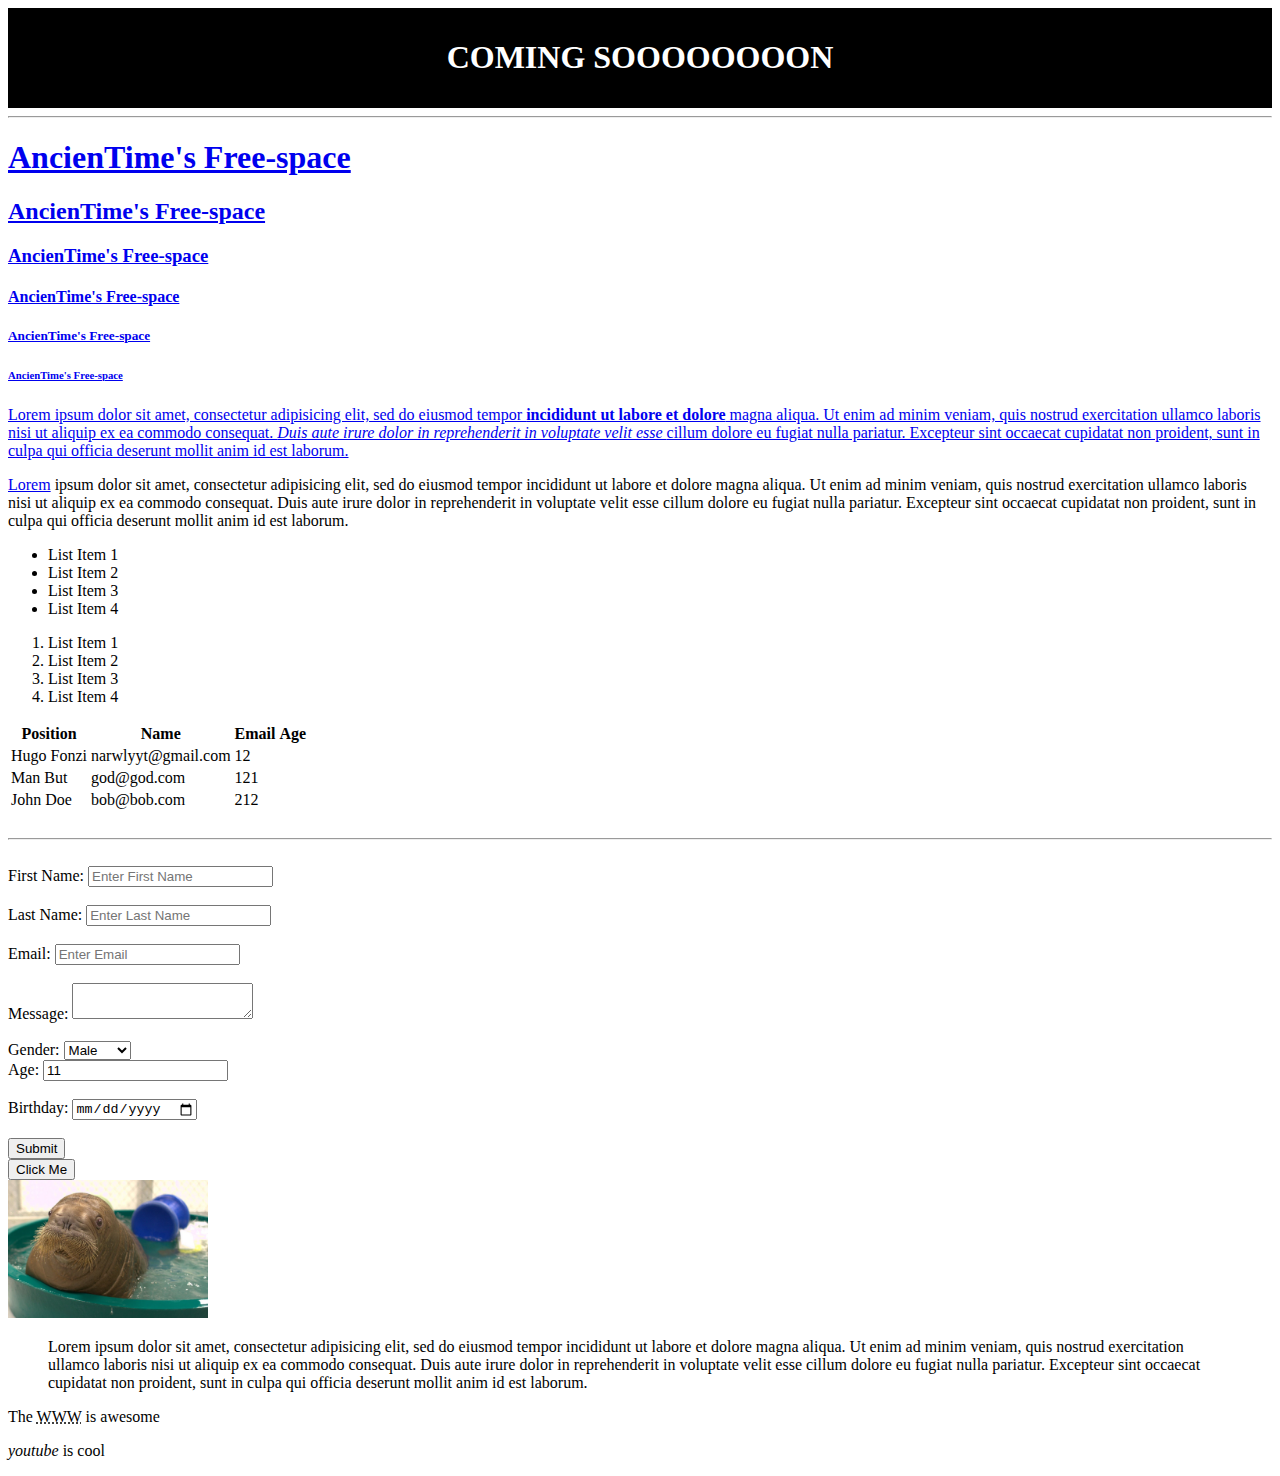
==== index.html @ 60b93d3a "renamed stuff" ====
<!DOCTYPE html>
<html>
<head>
	<title>AncienTimes</title>
		<style type="text/css">
		#Main-Header{
			text-align:center;
			background-color:black;
			color:white;
			padding:10px;
	</style>
</head>
<body>
	<header id="Main-Header">
		<h1>COMING SOOOOOOOON</h1>
	</header>
<a href="news.html"NEWS</a>
<hr>
	<!-- Headings -->
	<h1>AncienTime's Free-space</h1>
	<h2>AncienTime's Free-space</h2>
	<h3>AncienTime's Free-space</h3>
	<h4>AncienTime's Free-space</h4>
	<h5>AncienTime's Free-space</h5>
	<h6>AncienTime's Free-space</h6>
	<!-- Paragraphs -->
	<p>Lorem ipsum dolor sit amet, consectetur adipisicing elit, sed do eiusmod
	tempor <strong>incididunt ut labore et dolore</strong> magna aliqua. Ut enim ad minim veniam,
	quis nostrud exercitation ullamco laboris nisi ut aliquip ex ea commodo
	consequat. <em>Duis aute irure dolor in reprehenderit in voluptate velit esse </em>
	cillum dolore eu fugiat nulla pariatur. Excepteur sint occaecat cupidatat non
	proident, sunt in culpa qui officia deserunt mollit anim id est laborum.</p>
		<p><a href="http://google.com" target="_blank">Lorem</a> ipsum dolor sit amet, consectetur adipisicing elit, sed do eiusmod
		tempor incididunt ut labore et dolore magna aliqua. Ut enim ad minim veniam,
		quis nostrud exercitation ullamco laboris nisi ut aliquip ex ea commodo
		consequat. Duis aute irure dolor in reprehenderit in voluptate velit esse
		cillum dolore eu fugiat nulla pariatur. Excepteur sint occaecat cupidatat non
		proident, sunt in culpa qui officia deserunt mollit anim id est laborum.</p>
<!-- Lists -->
<ul>
	<li>List Item 1</li>
	<li>List Item 2</li>
	<li>List Item 3</li>
	<li>List Item 4</li>
</ul>

<ol>
	<li>List Item 1</li>
	<li>List Item 2</li>
	<li>List Item 3</li>
	<li>List Item 4</li>
</ol>
<!-- Table -->
<table>
	<thead>
		<tr>
			<th>Position</th>
			<th>Name</th>
			<th>Email</th>
			<th>Age</th>
		</tr>
	</thead>
	<tbody>
		<tr>
			<td>Hugo Fonzi</td>
			<td>narwlyyt@gmail.com</td>
			<td>12</td>
		</tr>
		<tr>
			<td>Man But</td>
			<td>god@god.com</td>
			<td>121</td>
		</tr>
		<tr>
			<td>John Doe</td>
			<td>bob@bob.com</td>
			<td>212</td>
		</tr>
	</tbody>
</table>
<br>
<hr>
<br>
		<!-- Forms -->
		
		<form>
			<div>
			<label>First Name:</label>
			<input type="text" name="firstName" placeholder="Enter First Name">
			</div>
			<br>
			<div>
			<label>Last Name:</label>
			<input type="text" name="lastName" placeholder="Enter Last Name">
			</div>
			<br>
			<div>
				<label>Email:</label>
				<input type="email" name="email" placeholder="Enter Email">
			</div>
			<br>
			<div>
				<label>Message:</label>
				<textarea name="message"></textarea>
			</div>
			<br>
			<div>
				<label>Gender:</label>
				<select name="gender">
					<option value="male">Male</option>
					<option value="female">Female</option>
					<option value="other">Other</option>
				</select>
			</div>
			<div>
			<label>Age:</label>
			<input type="number" name="age" value="11">
			</div>
			<br>
			<div>
			<label>Birthday:</label>
			<input type="date" name="birthday">
			</div>
			<br>
			<input type="submit" name="submit" value="Submit">
		</form>

		<!-- Button -->
		<button>Click Me</button>
		<br>
		<!-- Image -->
		<a href=images/WALRUS.jpg>
		<img src="images/WALRUS.jpg" alt="WALRUS LOL" width="200"> 
		</a>
		<!--  Quotations  -->
		<br>
		<blockquote cite="http://youtube.com">
			Lorem ipsum dolor sit amet, consectetur adipisicing elit, sed do eiusmod
			tempor incididunt ut labore et dolore magna aliqua. Ut enim ad minim veniam,
			quis nostrud exercitation ullamco laboris nisi ut aliquip ex ea commodo
			consequat. Duis aute irure dolor in reprehenderit in voluptate velit esse
			cillum dolore eu fugiat nulla pariatur. Excepteur sint occaecat cupidatat non
			proident, sunt in culpa qui officia deserunt mollit anim id est laborum.
		</blockquote>
		<p>The <abbr title="World Wide Web">WWW</abbr> is awesome</p>
		<p> <cite>youtube</cite> is cool</p>
		<!-- Semantic -->
		
</body>
</html>
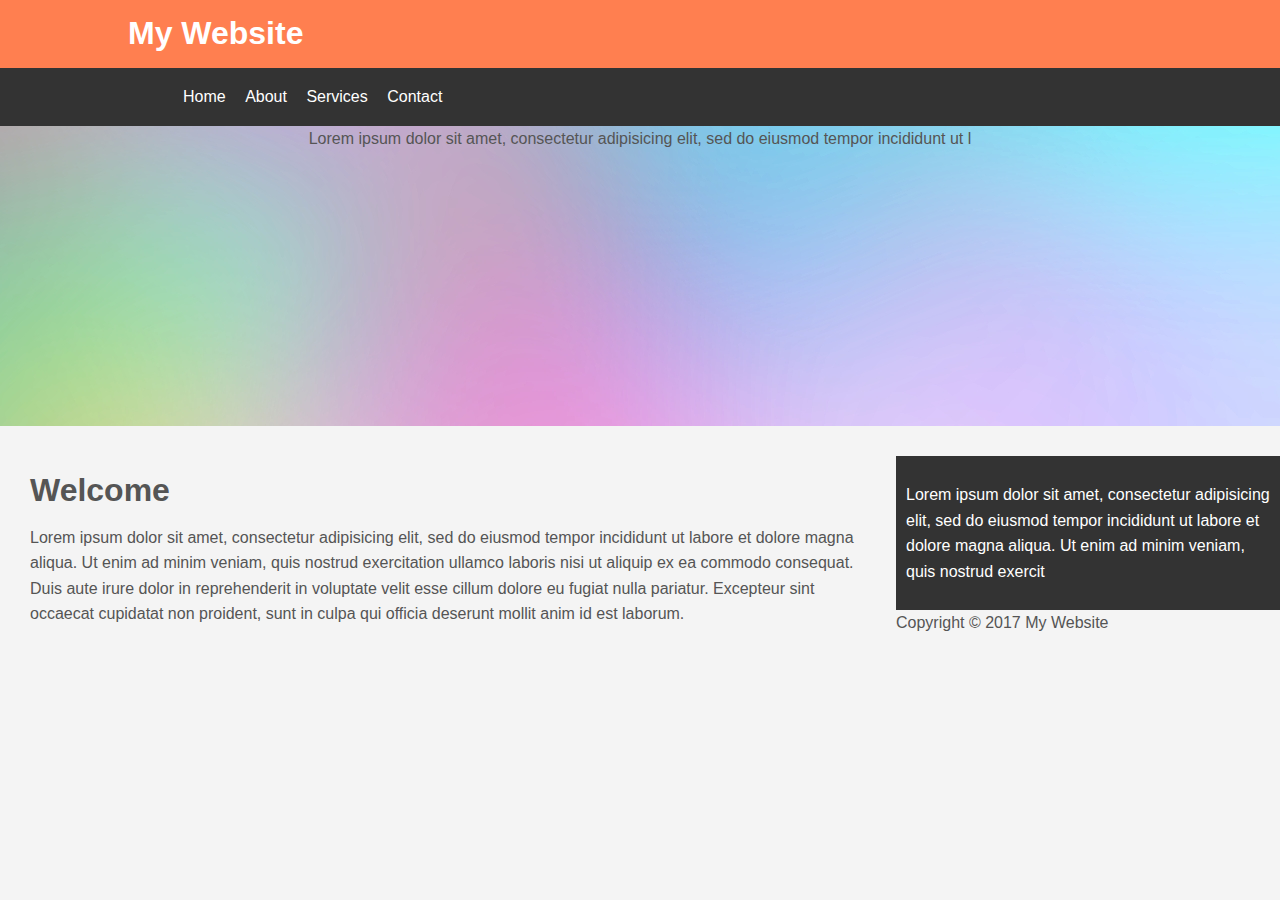
==== commit ac27d5b2: "changing" ====
--- a/index.html
+++ b/index.html
@@ -1,150 +1,54 @@
 <!DOCTYPE html>
 <html>
 <head>
-	<title>AncienTimes</title>
-		<style type="text/css">
-		#Main-Header{
-			text-align:center;
-			background-color:black;
-			color:white;
-			padding:10px;
-	</style>
+	<title></title>
+	<link rel="stylesheet" type="text/css" href="css/style.css">
 </head>
 <body>
-	<header id="Main-Header">
-		<h1>COMING SOOOOOOOON</h1>
+	<header id="main-header">
+		<div class="container">
+		<h1>My Website</h1>
+	</div>
 	</header>
-<a href="news.html"NEWS</a>
-<hr>
-	<!-- Headings -->
-	<h1>AncienTime's Free-space</h1>
-	<h2>AncienTime's Free-space</h2>
-	<h3>AncienTime's Free-space</h3>
-	<h4>AncienTime's Free-space</h4>
-	<h5>AncienTime's Free-space</h5>
-	<h6>AncienTime's Free-space</h6>
-	<!-- Paragraphs -->
-	<p>Lorem ipsum dolor sit amet, consectetur adipisicing elit, sed do eiusmod
-	tempor <strong>incididunt ut labore et dolore</strong> magna aliqua. Ut enim ad minim veniam,
-	quis nostrud exercitation ullamco laboris nisi ut aliquip ex ea commodo
-	consequat. <em>Duis aute irure dolor in reprehenderit in voluptate velit esse </em>
-	cillum dolore eu fugiat nulla pariatur. Excepteur sint occaecat cupidatat non
-	proident, sunt in culpa qui officia deserunt mollit anim id est laborum.</p>
-		<p><a href="http://google.com" target="_blank">Lorem</a> ipsum dolor sit amet, consectetur adipisicing elit, sed do eiusmod
+
+
+	<nav id="navbar">
+		<div class="container">
+		<ul>
+			<li><a href="#"></a>Home</li>
+			<li><a href="#"></a>About</li>
+			<li><a href="#"></a>Services</li>
+			<li><a href="#"></a>Contact</li>
+		</ul>
+			</div>
+	</nav>
+
+
+	<section id="showcase">
+		<div class="container">Lorem ipsum dolor sit amet, consectetur adipisicing elit, sed do eiusmod
+		tempor incididunt ut l</div>
+	</section>
+<divn class="container">
+	<section id="main">
+		<h1>Welcome</h1>
+		<p>Lorem ipsum dolor sit amet, consectetur adipisicing elit, sed do eiusmod
 		tempor incididunt ut labore et dolore magna aliqua. Ut enim ad minim veniam,
 		quis nostrud exercitation ullamco laboris nisi ut aliquip ex ea commodo
 		consequat. Duis aute irure dolor in reprehenderit in voluptate velit esse
 		cillum dolore eu fugiat nulla pariatur. Excepteur sint occaecat cupidatat non
 		proident, sunt in culpa qui officia deserunt mollit anim id est laborum.</p>
-<!-- Lists -->
-<ul>
-	<li>List Item 1</li>
-	<li>List Item 2</li>
-	<li>List Item 3</li>
-	<li>List Item 4</li>
-</ul>
+		
+	</section>
+	<aside id="sidebar">
+		<p>Lorem ipsum dolor sit amet, consectetur adipisicing elit, sed do eiusmod
+		tempor incididunt ut labore et dolore magna aliqua. Ut enim ad minim veniam,
+		quis nostrud exercit</p>
+		
+	</aside>
+</div>
 
-<ol>
-	<li>List Item 1</li>
-	<li>List Item 2</li>
-	<li>List Item 3</li>
-	<li>List Item 4</li>
-</ol>
-<!-- Table -->
-<table>
-	<thead>
-		<tr>
-			<th>Position</th>
-			<th>Name</th>
-			<th>Email</th>
-			<th>Age</th>
-		</tr>
-	</thead>
-	<tbody>
-		<tr>
-			<td>Hugo Fonzi</td>
-			<td>narwlyyt@gmail.com</td>
-			<td>12</td>
-		</tr>
-		<tr>
-			<td>Man But</td>
-			<td>god@god.com</td>
-			<td>121</td>
-		</tr>
-		<tr>
-			<td>John Doe</td>
-			<td>bob@bob.com</td>
-			<td>212</td>
-		</tr>
-	</tbody>
-</table>
-<br>
-<hr>
-<br>
-		<!-- Forms -->
-		
-		<form>
-			<div>
-			<label>First Name:</label>
-			<input type="text" name="firstName" placeholder="Enter First Name">
-			</div>
-			<br>
-			<div>
-			<label>Last Name:</label>
-			<input type="text" name="lastName" placeholder="Enter Last Name">
-			</div>
-			<br>
-			<div>
-				<label>Email:</label>
-				<input type="email" name="email" placeholder="Enter Email">
-			</div>
-			<br>
-			<div>
-				<label>Message:</label>
-				<textarea name="message"></textarea>
-			</div>
-			<br>
-			<div>
-				<label>Gender:</label>
-				<select name="gender">
-					<option value="male">Male</option>
-					<option value="female">Female</option>
-					<option value="other">Other</option>
-				</select>
-			</div>
-			<div>
-			<label>Age:</label>
-			<input type="number" name="age" value="11">
-			</div>
-			<br>
-			<div>
-			<label>Birthday:</label>
-			<input type="date" name="birthday">
-			</div>
-			<br>
-			<input type="submit" name="submit" value="Submit">
-		</form>
-
-		<!-- Button -->
-		<button>Click Me</button>
-		<br>
-		<!-- Image -->
-		<a href=images/WALRUS.jpg>
-		<img src="images/WALRUS.jpg" alt="WALRUS LOL" width="200"> 
-		</a>
-		<!--  Quotations  -->
-		<br>
-		<blockquote cite="http://youtube.com">
-			Lorem ipsum dolor sit amet, consectetur adipisicing elit, sed do eiusmod
-			tempor incididunt ut labore et dolore magna aliqua. Ut enim ad minim veniam,
-			quis nostrud exercitation ullamco laboris nisi ut aliquip ex ea commodo
-			consequat. Duis aute irure dolor in reprehenderit in voluptate velit esse
-			cillum dolore eu fugiat nulla pariatur. Excepteur sint occaecat cupidatat non
-			proident, sunt in culpa qui officia deserunt mollit anim id est laborum.
-		</blockquote>
-		<p>The <abbr title="World Wide Web">WWW</abbr> is awesome</p>
-		<p> <cite>youtube</cite> is cool</p>
-		<!-- Semantic -->
-		
+<footer id="main-foot">
+	<p>Copyright &copy; 2017 My Website</p>
+</footer>
 </body>
-</html>
+</html>--- a/css/style.css
+++ b/css/style.css
@@ -0,0 +1,81 @@
+body{
+	background-color:#F4F4F4;
+	color:#555;
+	font-family:Arial;
+	font-size: 16px;
+	line-height: 1.6em;
+	margin:0;
+}
+.container{
+	width:80%;
+	margin:auto;
+	overflow: hidden;
+}
+#main-header{
+	background-color: coral;
+	color:#fff;
+}
+
+#navbar{
+	background-color: #333;
+	color: #fff;
+}
+#nav-bar ul{
+	padding:0;
+	list-style: none;
+}
+
+#navbar li{
+	display:inline;
+}
+
+#navbar a{
+	color:#fff;
+text-decoration: none;
+font-size:18px;
+padding-right:15px;
+}
+	#showcase{
+		background-image: url('../images/what.png');
+		background-position: center right;
+		min-height:300px;
+		margin-bottom: 30px;
+		text-align:center;
+	}
+
+#showcase h1{
+	color:#fff;
+	font-size:50px;
+	line-height:1.6em;
+	padding-top:30px;
+}
+
+#main{
+	float:left;
+	width:70%;
+	padding: 0 30px;
+	box-sizing: border-box;
+}
+#sidebar{
+	float:right;
+	width:30%;
+	background:#333;
+	color:#fff;
+	padding: 10px;
+	box-sizing: border-box;
+}
+
+#main-footer{
+	background:#333;
+	color:#fff;
+	text-align: center;
+	padding:20px;
+	margin-top:40px;
+}
+
+@media(max-width:600px){
+	#main{
+		width:100%;
+		float:none;
+	}
+}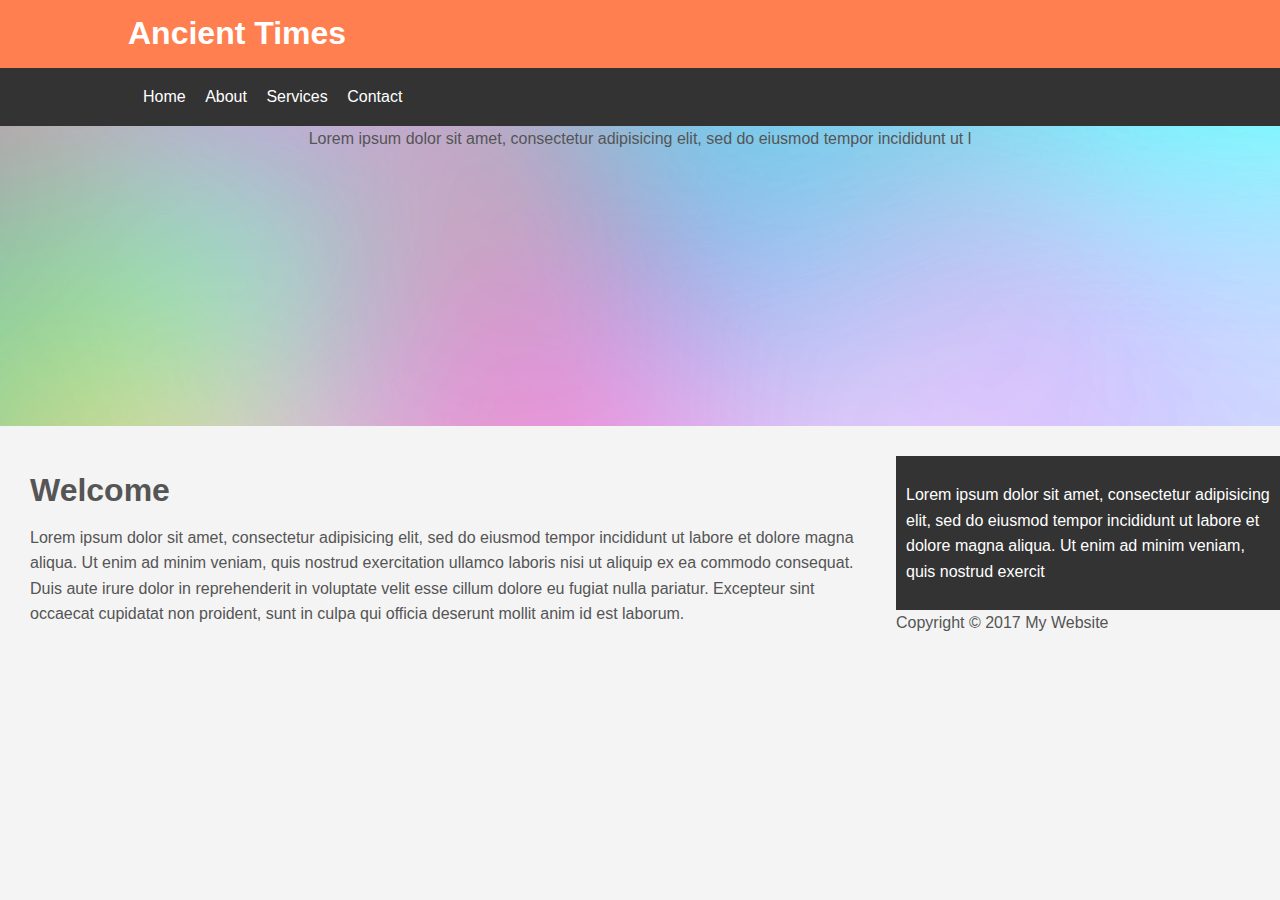
==== commit b39c9cd5: "Update index.html" ====
--- a/index.html
+++ b/index.html
@@ -1,13 +1,13 @@
 <!DOCTYPE html>
 <html>
 <head>
-	<title></title>
+	<title>AncienTimes</title>
 	<link rel="stylesheet" type="text/css" href="css/style.css">
 </head>
 <body>
 	<header id="main-header">
 		<div class="container">
-		<h1>My Website</h1>
+		<h1>Ancient Times</h1>
 	</div>
 	</header>
 
@@ -51,4 +51,4 @@
 	<p>Copyright &copy; 2017 My Website</p>
 </footer>
 </body>
-</html>+</html>
--- a/css/style.css
+++ b/css/style.css
@@ -20,7 +20,7 @@
 	background-color: #333;
 	color: #fff;
 }
-#nav-bar ul{
+#navbar ul{
 	padding:0;
 	list-style: none;
 }
@@ -78,4 +78,4 @@
 		width:100%;
 		float:none;
 	}
-}+}
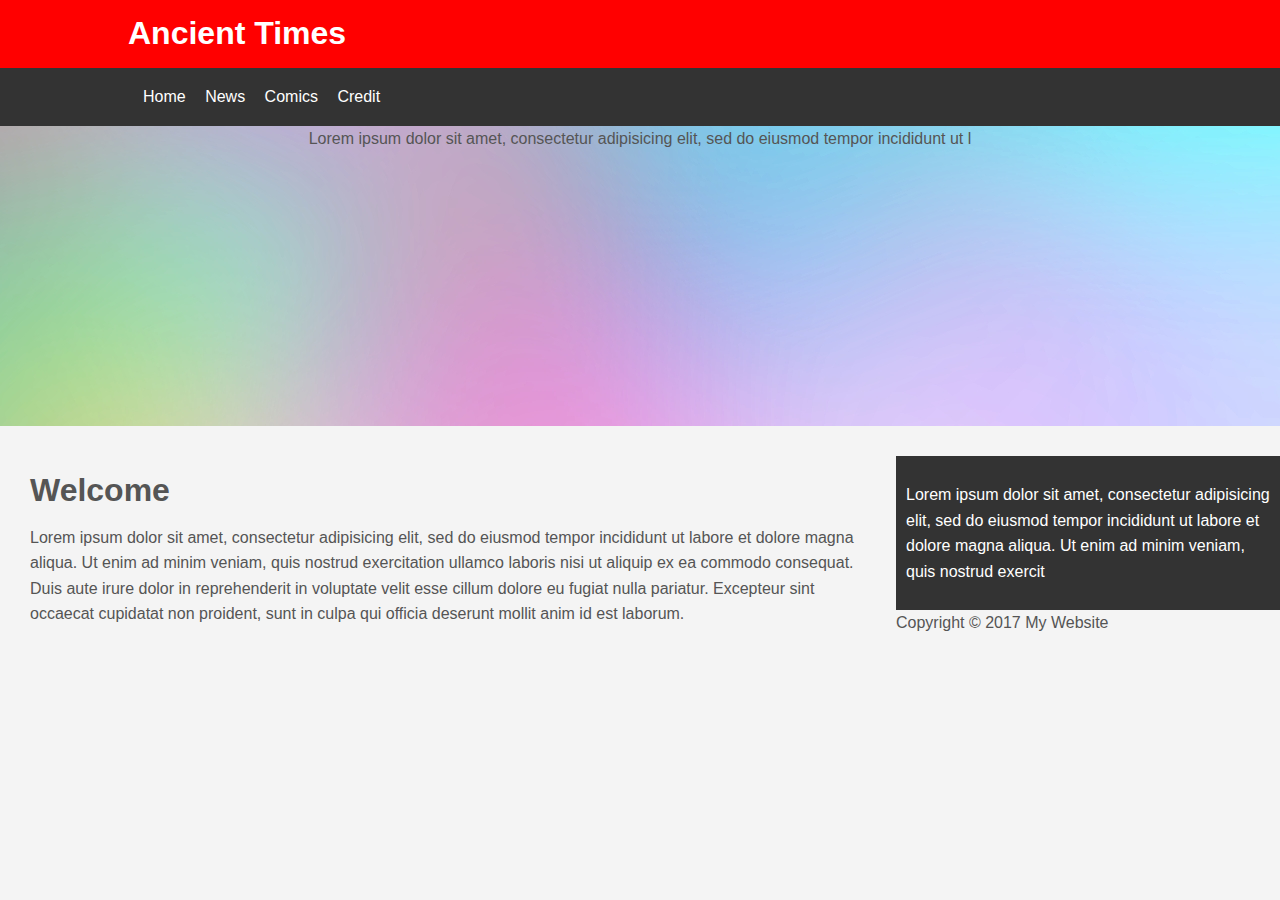
==== commit 54ea5036: "fixed navbar" ====
--- a/index.html
+++ b/index.html
@@ -15,10 +15,10 @@
 	<nav id="navbar">
 		<div class="container">
 		<ul>
-			<li><a href="#"></a>Home</li>
-			<li><a href="#"></a>About</li>
-			<li><a href="#"></a>Services</li>
-			<li><a href="#"></a>Contact</li>
+			<li><a href="index.html"></a>Home</li>
+			<li><a href="news.html"></a>News</li>
+			<li><a href="comics.html"></a>Comics</li>
+			<li><a href="credit.html"></a>Credit</li>
 		</ul>
 			</div>
 	</nav>
--- a/css/style.css
+++ b/css/style.css
@@ -12,7 +12,7 @@
 	overflow: hidden;
 }
 #main-header{
-	background-color: coral;
+	background-color: #FF0000;
 	color:#fff;
 }
 
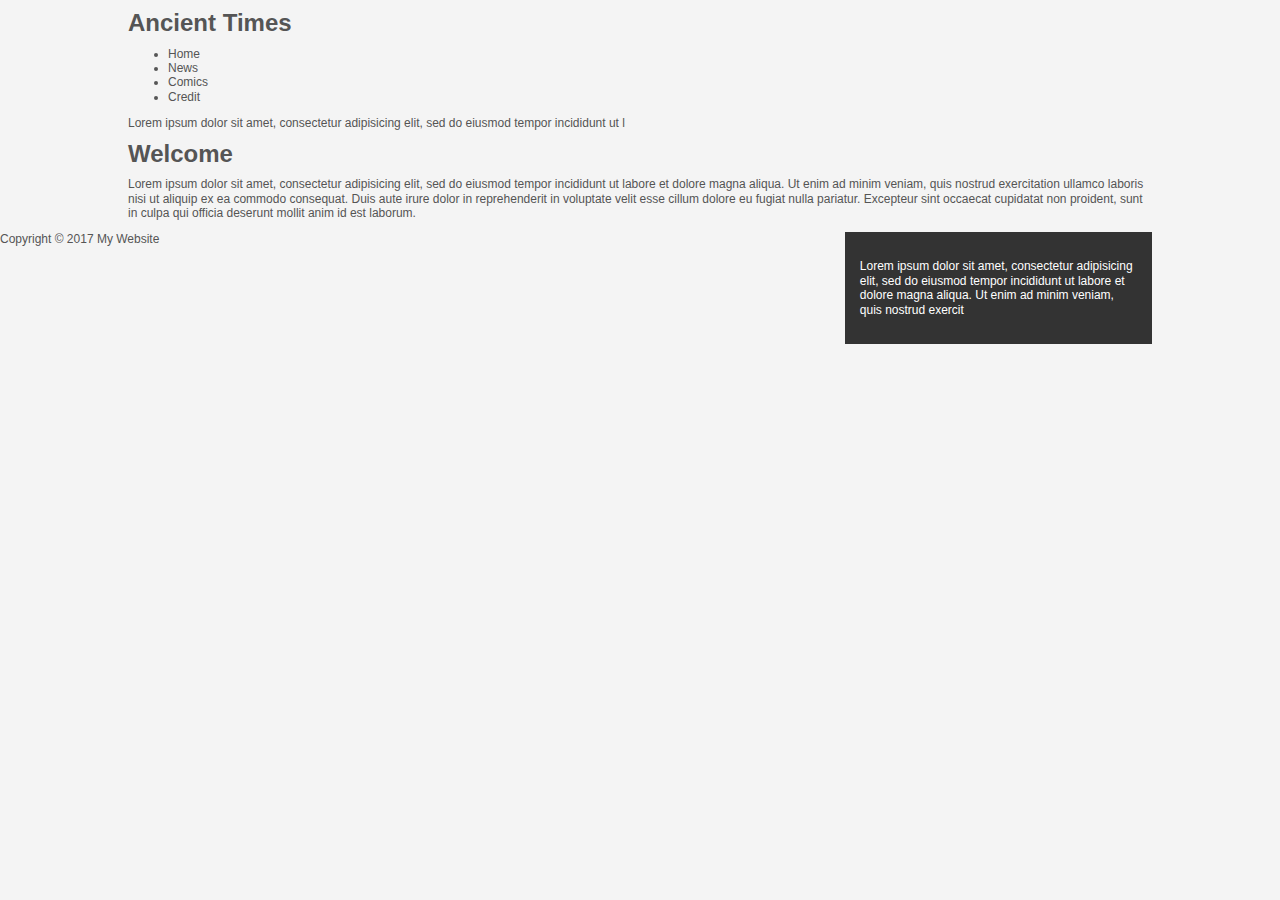
==== commit c326ac9d: "fixed div" ====
--- a/index.html
+++ b/index.html
@@ -15,10 +15,10 @@
 	<nav id="navbar">
 		<div class="container">
 		<ul>
-			<li><a href="index.html"></a>Home</li>
-			<li><a href="news.html"></a>News</li>
-			<li><a href="comics.html"></a>Comics</li>
-			<li><a href="credit.html"></a>Credit</li>
+			<li><a href="#"></a>Home</li>
+			<li><a href="#"></a>News</li>
+			<li><a href="#l"></a>Comics</li>
+			<li><a href="#"></a>Credit</li>
 		</ul>
 			</div>
 	</nav>
@@ -28,7 +28,7 @@
 		<div class="container">Lorem ipsum dolor sit amet, consectetur adipisicing elit, sed do eiusmod
 		tempor incididunt ut l</div>
 	</section>
-<divn class="container">
+<div class="container">
 	<section id="main">
 		<h1>Welcome</h1>
 		<p>Lorem ipsum dolor sit amet, consectetur adipisicing elit, sed do eiusmod
--- a/css/style.css
+++ b/css/style.css
@@ -1,81 +1,215 @@
-body{
-	background-color:#F4F4F4;
-	color:#555;
-	font-family:Arial;
-	font-size: 16px;
-	line-height: 1.6em;
-	margin:0;
-}
+body {
+	background-color:#f4f4f4;
+	color: #555555;
+
+	font-family: Arial, Helvetica, sans-serif;
+	font-size: 12px;
+	font-weight: normal;
+/* same as above */
+	font: normal Arial, Helvetica, sans-serif;
+ 
+ line-height: 1.2em;
+ margin: 0;
+}
+
+a{
+	text-decoration: none;
+	color: #000;
+}
+
+a:hover{
+	color:red;
+}
+
+a:active{
+	color:green;
+}
+
+a:visited{
+
+}
+
 .container{
 	width:80%;
 	margin:auto;
-	overflow: hidden;
-}
-#main-header{
-	background-color: #FF0000;
+}
+
+.button{
+	background-color:#333;
 	color:#fff;
-}
-
-#navbar{
-	background-color: #333;
-	color: #fff;
-}
-#navbar ul{
+	padding:10px 15px;
+	border:none;
+}
+
+.button:hover{
+	background: red
+	color:white;
+}
+
+
+.clr{
+	clear:both;
+}
+
+
+
+.box-1{
+	background-color:#333 ;
+	color:#fff;
+
+	border-right: 2px red solid;
+	border-left: 2px red solid;
+	border-top: 2px red solid;
+	border-bottom: 2px red solid;
+	/* same as above */
+	border: 2px red solid;
+	border-width: 3px;
+	border-bottom-width: 4px;
+	border-top-style:dotted;
+
+
+	border: 5px red solid;
+
+	padding-top: 20px;
+	padding-bottom: 20px;
+	padding-right: 20px;
+	padding-left: 20px;
+
+	/*same*/
+	padding:20px;
+
+	margin-top: 20px;
+	margin: 20px 0;
+}
+
+.box-1 h1{
+	font-family: Tahoma ;
+	font-weight: 800;
+	font-style: italic;
+	text-decoration: underline;
+	text-transform: uppercase;
+	letter-spacing: 0.2em;
+	word-spacing: 1em;
+}
+.box-2 {
+	border:3px dotted #ccc;
+	padding:20px;
+	margin:20px 0;
+}
+
+.categories{
+	border:1px #ccc solid;
+	padding:10px;
+	border-radius:15px;
+}
+
+.categories hr{
+	text-align: center;
+}
+
+.categories ul {
 	padding:0;
+	list-style:square;
 	list-style: none;
 }
 
-#navbar li{
-	display:inline;
-}
-
-#navbar a{
-	color:#fff;
-text-decoration: none;
-font-size:18px;
-padding-right:15px;
-}
-	#showcase{
-		background-image: url('../images/what.png');
-		background-position: center right;
-		min-height:300px;
-		margin-bottom: 30px;
-		text-align:center;
-	}
-
-#showcase h1{
-	color:#fff;
-	font-size:50px;
-	line-height:1.6em;
-	padding-top:30px;
-}
-
-#main{
+.categories li{
+	padding-bottom:6px;
+	border-bottom:dotted 1px #333;
+	list-style-image: url('../images/check.png')
+}
+.my-form{
+	padding: 20px;
+}
+
+.my-form .form-group{
+	padding-bottom: 15px;
+}
+
+.my-form label{
+	display: block;
+}
+
+.my-form input[type="text"], .my-form textarea{
+	padding:8px;
+	width:100%;
+}
+
+.block{
+	float:left;
+	width:33.3%;
+	border:1px solid #ccc;
+	padding:10px;
+	box-sizing:border-box;
+}
+
+#main-block{
 	float:left;
 	width:70%;
-	padding: 0 30px;
-	box-sizing: border-box;
-}
+	padding:15px;
+		box-sizing: border-box;
+}
+
 #sidebar{
 	float:right;
 	width:30%;
-	background:#333;
-	color:#fff;
-	padding: 10px;
+	background-color:#333;
+	color:#fff; 
+	padding:15px;
 	box-sizing: border-box;
 }
 
-#main-footer{
-	background:#333;
-	color:#fff;
-	text-align: center;
-	padding:20px;
-	margin-top:40px;
-}
-
-@media(max-width:600px){
-	#main{
-		width:100%;
-		float:none;
-	}
-}
+.p-box{
+	width:800px;
+	height:500px;
+	border:1px solid #000;
+	margin-top:30px;
+	position: relative;
+	background-image:url('../images/gpimage.jpg');
+	background-repeat: no-repeat;
+	background-position:100px 200px;
+	background-position: center center;
+}
+
+
+.p-box h1 {
+	position: absolute;
+	top:100px;
+	left:200px;
+}
+
+
+.p-box h2{
+	position: absolute;
+	bottom: 40px;
+	right:100px;
+}
+
+
+.fix-me{
+	position: fixed;
+	top:400px;
+}
+
+
+.my-list li:first-child{
+	background: red;
+}
+
+.my-list li:last-child{
+	background: blue;
+}
+
+.my-list li:nth-child(5){
+	background:yellow;
+}
+
+.my-list li:nth-child(even){
+	background:grey;
+}
+
+
+
+
+
+
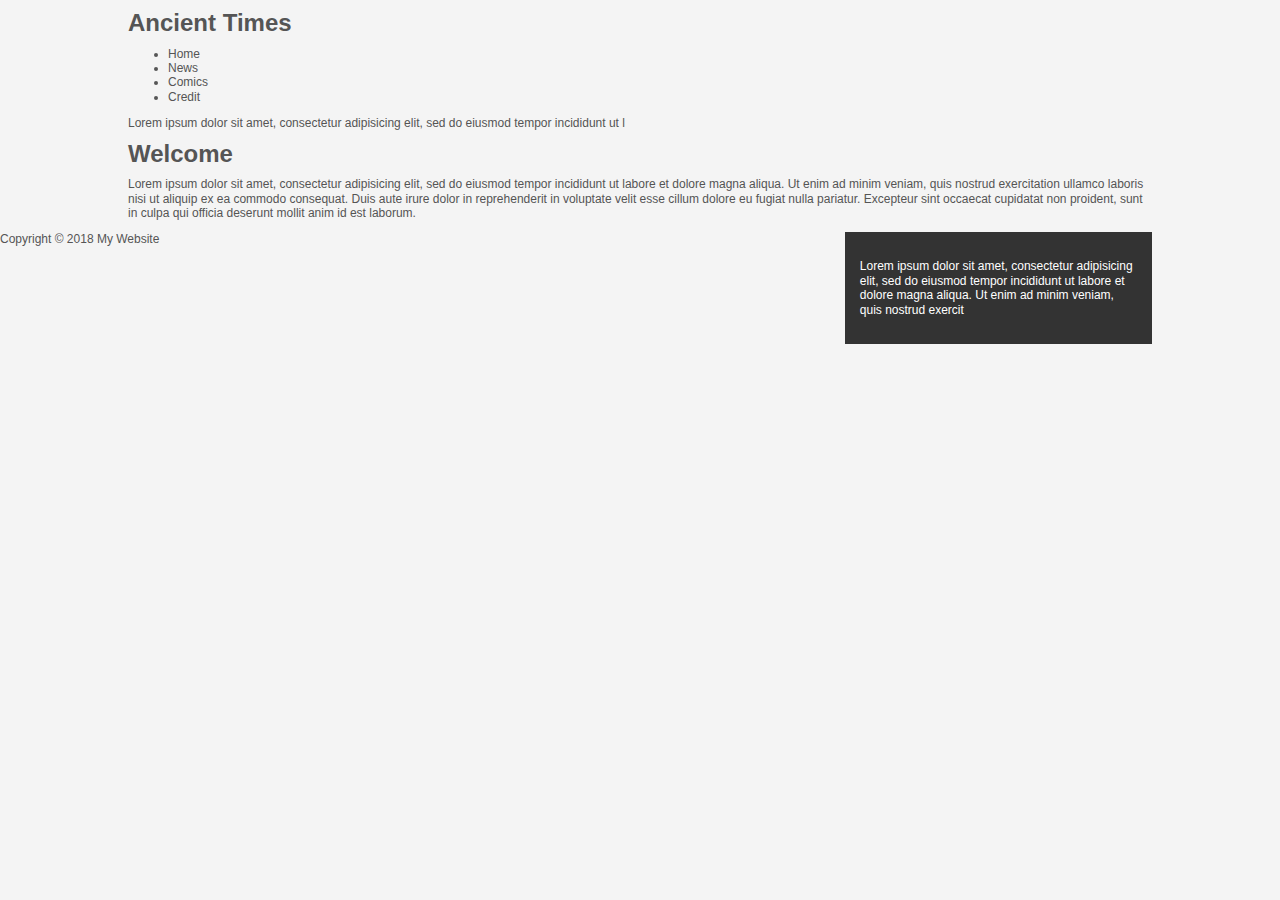
==== commit 1db7a17b: "Update index.html" ====
--- a/index.html
+++ b/index.html
@@ -48,7 +48,7 @@
 </div>
 
 <footer id="main-foot">
-	<p>Copyright &copy; 2017 My Website</p>
+	<p>Copyright &copy; 2018 My Website</p>
 </footer>
 </body>
 </html>
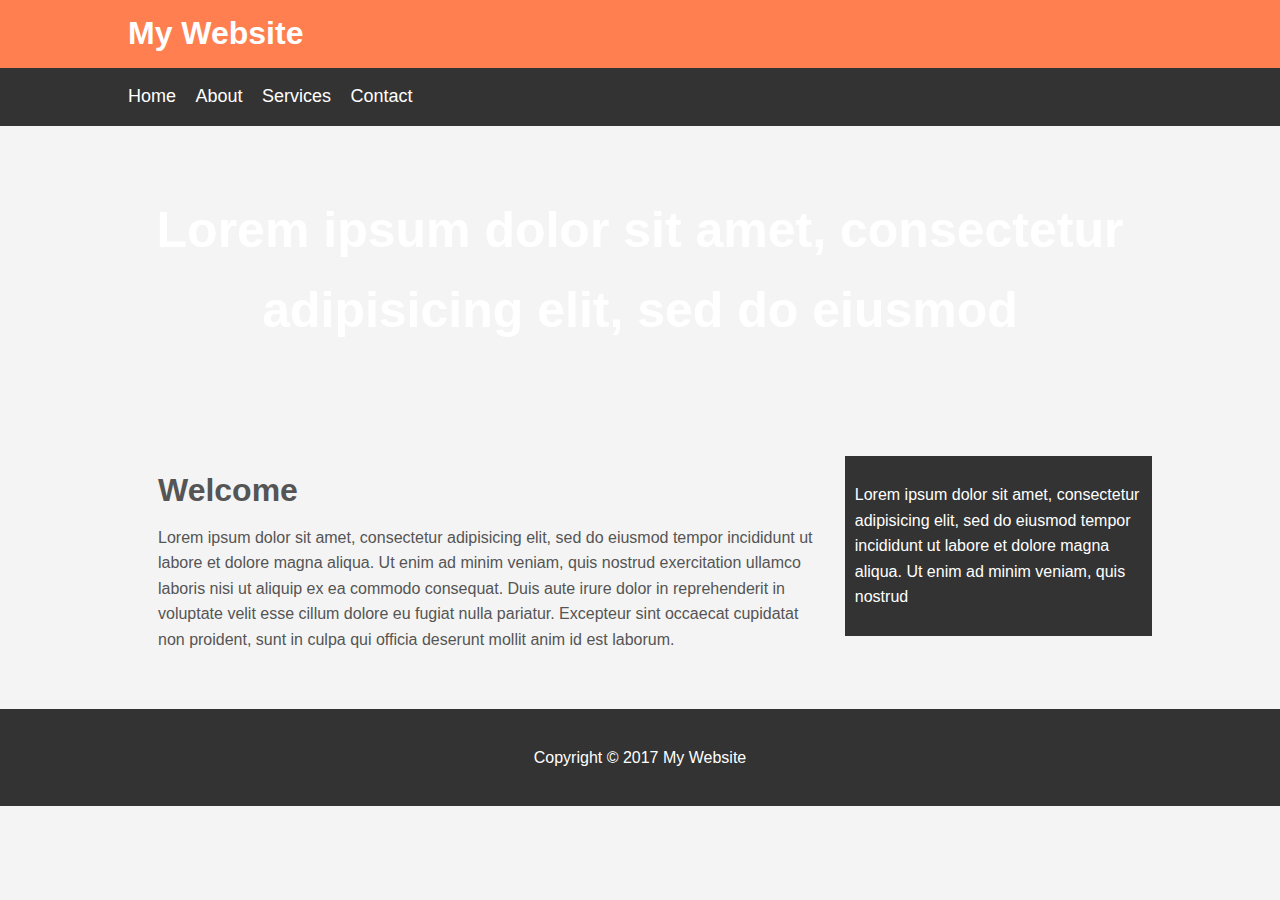
==== commit f93629e1: "Add files via upload" ====
--- a/index.html
+++ b/index.html
@@ -1,54 +1,53 @@
 <!DOCTYPE html>
 <html>
 <head>
-	<title>AncienTimes</title>
+	<title>My Website</title>
 	<link rel="stylesheet" type="text/css" href="css/style.css">
 </head>
 <body>
 	<header id="main-header">
 		<div class="container">
-		<h1>Ancient Times</h1>
-	</div>
+			<h1>My Website</h1>
+		</div>
 	</header>
-
 
 	<nav id="navbar">
 		<div class="container">
-		<ul>
-			<li><a href="#"></a>Home</li>
-			<li><a href="#"></a>News</li>
-			<li><a href="#l"></a>Comics</li>
-			<li><a href="#"></a>Credit</li>
-		</ul>
-			</div>
+			<ul>
+				<li><a href="#">Home</a></li>
+				<li><a href="#">About</a></li>
+				<li><a href="#">Services</a></li>
+				<li><a href="#">Contact</a></li>
+			</ul>
+		</div>
 	</nav>
 
+	<section id="showcase">
+		<div class="container">
+			<h1>Lorem ipsum dolor sit amet, consectetur adipisicing elit, sed do eiusmod
+			</h1>
+		</div>
+	</section>
 
-	<section id="showcase">
-		<div class="container">Lorem ipsum dolor sit amet, consectetur adipisicing elit, sed do eiusmod
-		tempor incididunt ut l</div>
-	</section>
-<div class="container">
-	<section id="main">
-		<h1>Welcome</h1>
-		<p>Lorem ipsum dolor sit amet, consectetur adipisicing elit, sed do eiusmod
-		tempor incididunt ut labore et dolore magna aliqua. Ut enim ad minim veniam,
-		quis nostrud exercitation ullamco laboris nisi ut aliquip ex ea commodo
-		consequat. Duis aute irure dolor in reprehenderit in voluptate velit esse
-		cillum dolore eu fugiat nulla pariatur. Excepteur sint occaecat cupidatat non
-		proident, sunt in culpa qui officia deserunt mollit anim id est laborum.</p>
-		
-	</section>
-	<aside id="sidebar">
-		<p>Lorem ipsum dolor sit amet, consectetur adipisicing elit, sed do eiusmod
-		tempor incididunt ut labore et dolore magna aliqua. Ut enim ad minim veniam,
-		quis nostrud exercit</p>
-		
-	</aside>
-</div>
+	<div class="container">
+		<section id="main">
+			<h1>Welcome</h1>
+			<p>Lorem ipsum dolor sit amet, consectetur adipisicing elit, sed do eiusmod
+			tempor incididunt ut labore et dolore magna aliqua. Ut enim ad minim veniam,
+			quis nostrud exercitation ullamco laboris nisi ut aliquip ex ea commodo
+			consequat. Duis aute irure dolor in reprehenderit in voluptate velit esse
+			cillum dolore eu fugiat nulla pariatur. Excepteur sint occaecat cupidatat non
+			proident, sunt in culpa qui officia deserunt mollit anim id est laborum.</p>
+		</section>
+		<aside id="sidebar">
+			<p>Lorem ipsum dolor sit amet, consectetur adipisicing elit, sed do eiusmod
+			tempor incididunt ut labore et dolore magna aliqua. Ut enim ad minim veniam,
+			quis nostrud </p>
+		</aside>
+	</div>
 
-<footer id="main-foot">
-	<p>Copyright &copy; 2018 My Website</p>
-</footer>
+	<footer id="main-footer">
+		<p>Copyright &copy; 2017 My Website</p>
+	</footer>
 </body>
-</html>
+</html>--- a/css/style.css
+++ b/css/style.css
@@ -1,215 +1,91 @@
-body {
+body{
 	background-color:#f4f4f4;
-	color: #555555;
-
-	font-family: Arial, Helvetica, sans-serif;
-	font-size: 12px;
-	font-weight: normal;
-/* same as above */
-	font: normal Arial, Helvetica, sans-serif;
- 
- line-height: 1.2em;
- margin: 0;
-}
-
-a{
-	text-decoration: none;
-	color: #000;
-}
-
-a:hover{
-	color:red;
-}
-
-a:active{
-	color:green;
-}
-
-a:visited{
-
+	color:#555;
+	font-family:Arial, Helvetica, sans-serif;
+	font-size:16px;
+	line-height:1.6em;
+	margin:0;
 }
 
 .container{
 	width:80%;
 	margin:auto;
+	overflow:hidden;
 }
 
-.button{
+#main-header{
+	background-color:coral;
+	color:#fff;
+}
+
+#navbar{
 	background-color:#333;
 	color:#fff;
-	padding:10px 15px;
-	border:none;
 }
 
-.button:hover{
-	background: red
-	color:white;
+#navbar ul{
+	padding:0;
+	list-style: none;
 }
 
-
-.clr{
-	clear:both;
+#navbar li{
+	display:inline;
 }
 
-
-
-.box-1{
-	background-color:#333 ;
+#navbar a{
 	color:#fff;
-
-	border-right: 2px red solid;
-	border-left: 2px red solid;
-	border-top: 2px red solid;
-	border-bottom: 2px red solid;
-	/* same as above */
-	border: 2px red solid;
-	border-width: 3px;
-	border-bottom-width: 4px;
-	border-top-style:dotted;
-
-
-	border: 5px red solid;
-
-	padding-top: 20px;
-	padding-bottom: 20px;
-	padding-right: 20px;
-	padding-left: 20px;
-
-	/*same*/
-	padding:20px;
-
-	margin-top: 20px;
-	margin: 20px 0;
+	text-decoration: none;
+	font-size:18px;
+	padding-right:15px;
 }
 
-.box-1 h1{
-	font-family: Tahoma ;
-	font-weight: 800;
-	font-style: italic;
-	text-decoration: underline;
-	text-transform: uppercase;
-	letter-spacing: 0.2em;
-	word-spacing: 1em;
-}
-.box-2 {
-	border:3px dotted #ccc;
-	padding:20px;
-	margin:20px 0;
-}
-
-.categories{
-	border:1px #ccc solid;
-	padding:10px;
-	border-radius:15px;
-}
-
-.categories hr{
+#showcase{
+	background-image:url('../images/showcase.jpg');
+	background-position:center right;
+	min-height:300px;
+	margin-bottom:30px;
 	text-align: center;
 }
 
-.categories ul {
-	padding:0;
-	list-style:square;
-	list-style: none;
+#showcase h1{
+	color:#fff;
+	font-size:50px;
+	line-height: 1.6em;
+	padding-top:30px;
 }
 
-.categories li{
-	padding-bottom:6px;
-	border-bottom:dotted 1px #333;
-	list-style-image: url('../images/check.png')
-}
-.my-form{
-	padding: 20px;
-}
-
-.my-form .form-group{
-	padding-bottom: 15px;
-}
-
-.my-form label{
-	display: block;
-}
-
-.my-form input[type="text"], .my-form textarea{
-	padding:8px;
-	width:100%;
-}
-
-.block{
-	float:left;
-	width:33.3%;
-	border:1px solid #ccc;
-	padding:10px;
-	box-sizing:border-box;
-}
-
-#main-block{
+#main{
 	float:left;
 	width:70%;
-	padding:15px;
-		box-sizing: border-box;
+	padding:0 30px;
+	box-sizing: border-box;
 }
 
 #sidebar{
 	float:right;
 	width:30%;
-	background-color:#333;
-	color:#fff; 
-	padding:15px;
+	background: #333;
+	color:#fff;
+	padding:10px;
 	box-sizing: border-box;
 }
 
-.p-box{
-	width:800px;
-	height:500px;
-	border:1px solid #000;
-	margin-top:30px;
-	position: relative;
-	background-image:url('../images/gpimage.jpg');
-	background-repeat: no-repeat;
-	background-position:100px 200px;
-	background-position: center center;
+#main-footer{
+	background: #333;
+	color:#fff;
+	text-align: center;
+	padding:20px;
+	margin-top:40px;
 }
 
+@media(max-width:600px){
+	#main{
+		width:100%;
+		float:none;
+	}
 
-.p-box h1 {
-	position: absolute;
-	top:100px;
-	left:200px;
-}
-
-
-.p-box h2{
-	position: absolute;
-	bottom: 40px;
-	right:100px;
-}
-
-
-.fix-me{
-	position: fixed;
-	top:400px;
-}
-
-
-.my-list li:first-child{
-	background: red;
-}
-
-.my-list li:last-child{
-	background: blue;
-}
-
-.my-list li:nth-child(5){
-	background:yellow;
-}
-
-.my-list li:nth-child(even){
-	background:grey;
-}
-
-
-
-
-
-
+	#sidebar{
+		width:100%;
+		float:none;
+	}
+}